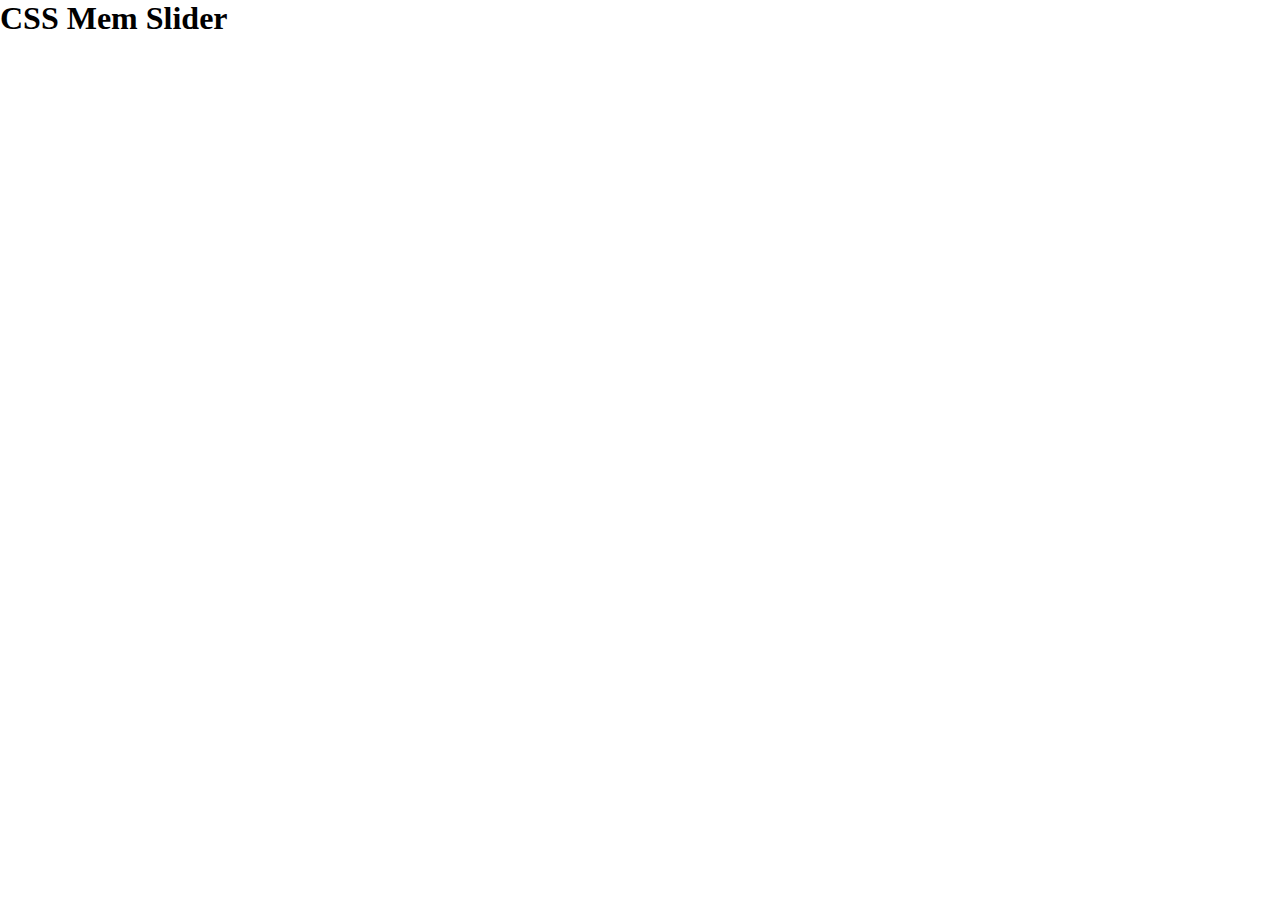
==== cssMemSlider/index.html @ f8a434ac "fix: move files in folder  (Fri, Oct 15, 2021 10:14:00 PM)" ====
<!DOCTYPE html>
<html lang="en">
<head>
  <meta charset="UTF-8">
  <meta http-equiv="X-UA-Compatible" content="IE=edge">
  <meta name="viewport" content="width=device-width, initial-scale=1.0">
  <title>CSS Mem Slider</title>
  <link rel="stylesheet" href="style.css">
  <script src="./script.js" defer></script>
</head>
<body>
  <h1>CSS Mem Slider</h1>
</body>
</html>
---- cssMemSlider/style.css ----
* {
  margin: 0;
  padding: 0;
  box-sizing: border-box;
}
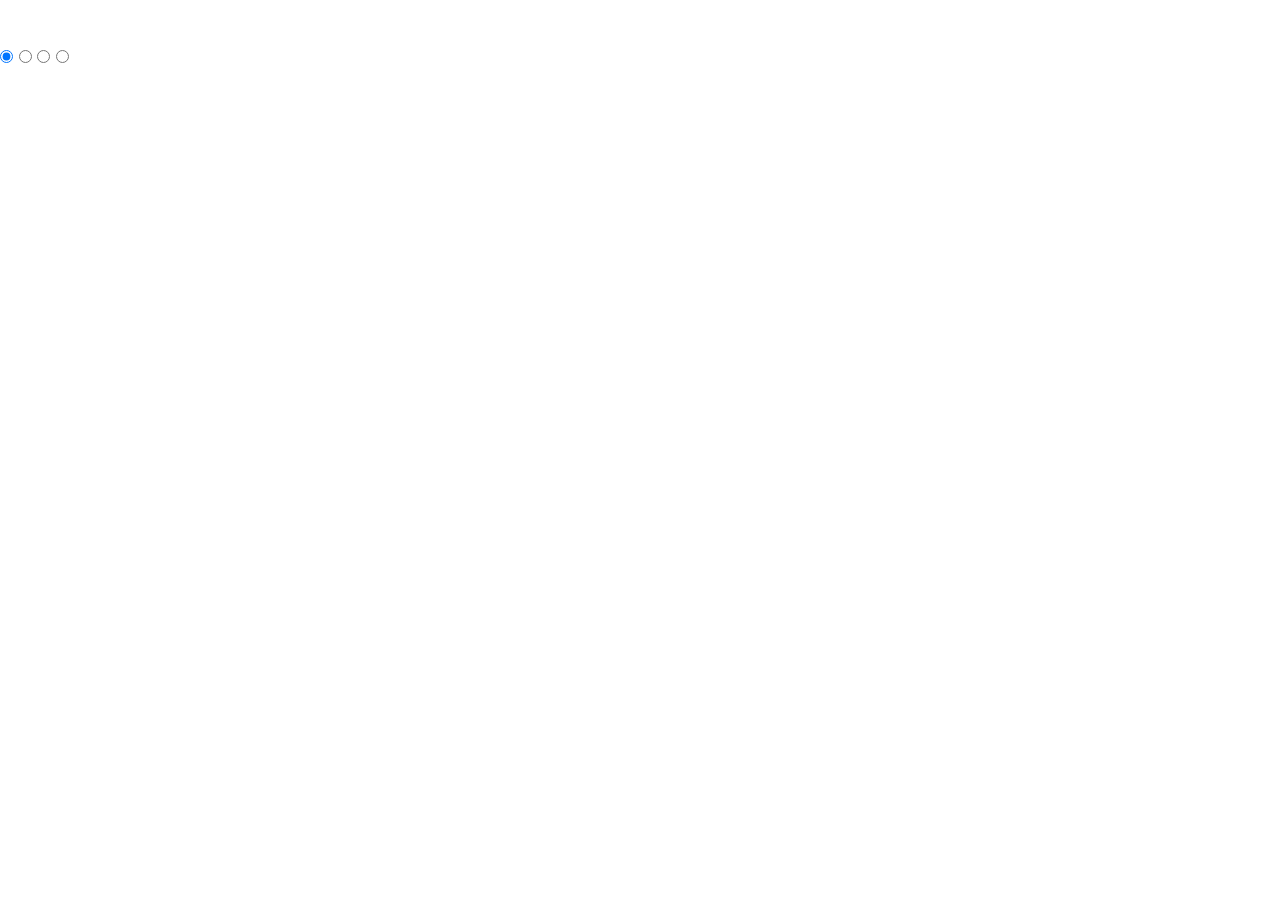
==== commit b6552028: "feat: add markup (Fri, Oct 15, 2021 11:00:00 PM)" ====
--- a/cssMemSlider/index.html
+++ b/cssMemSlider/index.html
@@ -1,14 +1,39 @@
 <!DOCTYPE html>
 <html lang="en">
-<head>
-  <meta charset="UTF-8">
-  <meta http-equiv="X-UA-Compatible" content="IE=edge">
-  <meta name="viewport" content="width=device-width, initial-scale=1.0">
-  <title>CSS Mem Slider</title>
-  <link rel="stylesheet" href="style.css">
-  <script src="./script.js" defer></script>
-</head>
-<body>
-  <h1>CSS Mem Slider</h1>
-</body>
-</html>+  <head>
+    <meta charset="UTF-8" />
+    <meta http-equiv="X-UA-Compatible" content="IE=edge" />
+    <meta name="viewport" content="width=device-width, initial-scale=1.0" />
+    <title>CSS Mem Slider</title>
+    <link rel="stylesheet" href="style.css" />
+  </head>
+  <body>
+    <h1 class="hidden">CSS Mem Slider</h1>
+    <div class="container">
+      <div class="slider__wrap" role="slider">
+        <div class="slider__content">
+          <div class="slide slide-1"></div>
+          <div class="slide slide-2"></div>
+          <div class="slide slide-3"></div>
+          <div class="slide slide-4"></div>
+        </div>
+        <div class="slider__description">
+          <p class="slide slide-1"></p>
+          <p class="slide slide-2"></p>
+          <p class="slide slide-3"></p>
+          <p class="slide slide-4"></p>
+        </div>
+        <input type="radio" id="r1" name="slider__control" checked="checked" />
+        <input type="radio" id="r2" name="slider__control" />
+        <input type="radio" id="r3" name="slider__control" />
+        <input type="radio" id="r4" name="slider__control" />
+        <div class="slider__control">
+          <label class="slider__control-1" for="r1"></label>
+          <label class="slider__control-2" for="r2"></label>
+          <label class="slider__control-3" for="r3"></label>
+          <label class="slider__control-4" for="r4"></label>
+        </div>
+      </div>
+    </div>
+  </body>
+</html>
--- a/cssMemSlider/style.css
+++ b/cssMemSlider/style.css
@@ -3,3 +3,13 @@
   padding: 0;
   box-sizing: border-box;
 }
+html{
+  font-size: 10px;
+}
+body{
+  font-family: Arial, Helvetica, sans-serif;
+  font-size: 2rem;
+}
+.hidden{
+  visibility: hidden;
+}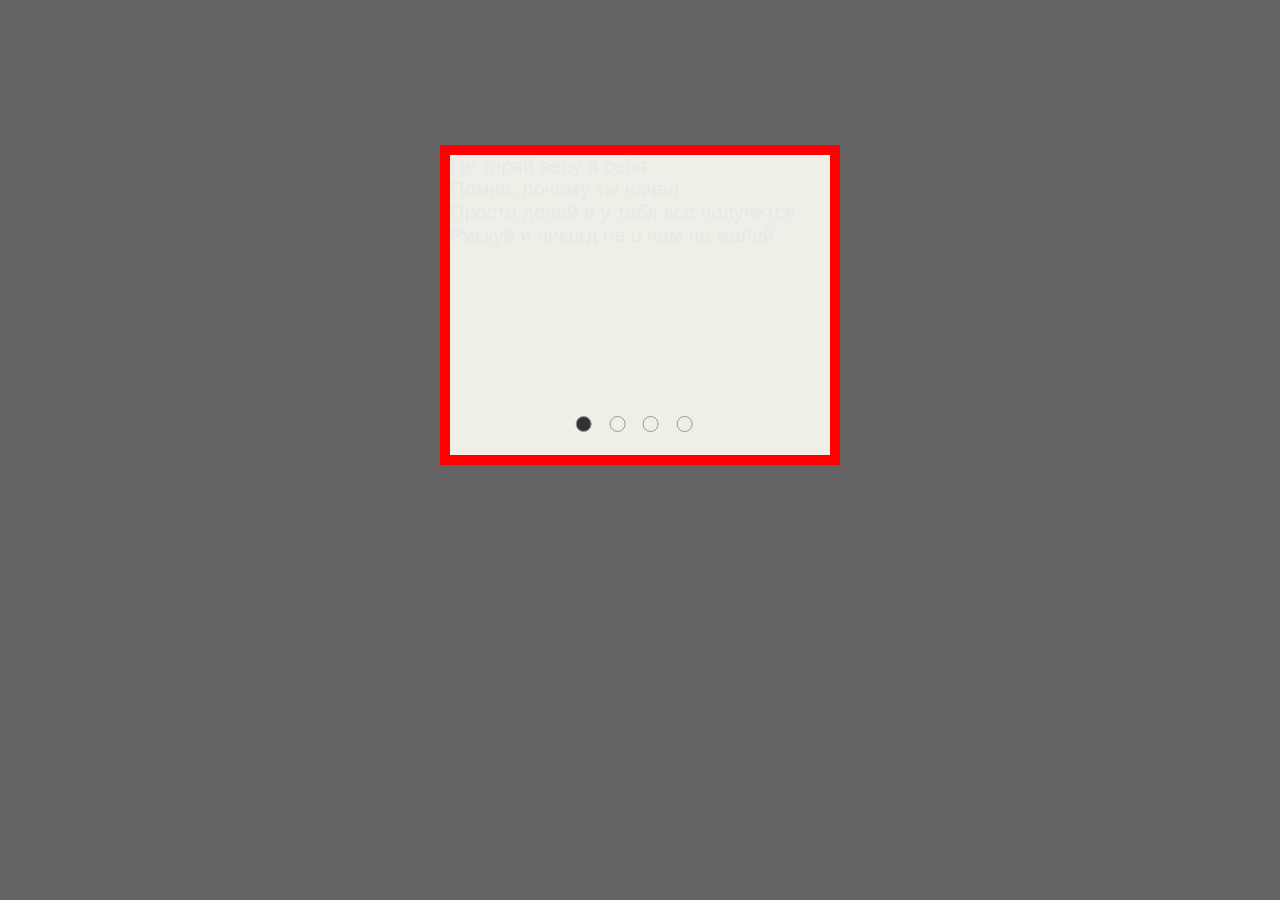
==== commit b0c4cf6a: "feat: add base style (Fri, Oct 16, 2021 12:43:00 AM)" ====
--- a/cssMemSlider/index.html
+++ b/cssMemSlider/index.html
@@ -18,10 +18,10 @@
           <div class="slide slide-4"></div>
         </div>
         <div class="slider__description">
-          <p class="slide slide-1"></p>
-          <p class="slide slide-2"></p>
-          <p class="slide slide-3"></p>
-          <p class="slide slide-4"></p>
+          <p class="slide slide-1">Не теряй веру в себя</p>
+          <p class="slide slide-2">Помни, почему ты начал</p>
+          <p class="slide slide-3">Просто делай и у тебя все получится</p>
+          <p class="slide slide-4">Рискуй и никогд не о чем не жалей</p>
         </div>
         <input type="radio" id="r1" name="slider__control" checked="checked" />
         <input type="radio" id="r2" name="slider__control" />
@@ -36,4 +36,4 @@
       </div>
     </div>
   </body>
-</html>
+</html>--- a/cssMemSlider/style.css
+++ b/cssMemSlider/style.css
@@ -3,13 +3,109 @@
   padding: 0;
   box-sizing: border-box;
 }
-html{
+:root {
+  --slider-width: 400px;
+  --number: 4;
+}
+html {
   font-size: 10px;
 }
-body{
+body {
   font-family: Arial, Helvetica, sans-serif;
   font-size: 2rem;
+  color: rgb(232, 232, 232);
+  background-color: rgb(100, 100, 100);
+  width: 100%;
+  height: 100vh;
 }
-.hidden{
+.hidden {
   visibility: hidden;
-}+}
+
+.container {
+  width: var(--slider-width);
+  height: 320px;
+  margin: 10rem auto;
+  background-color: chartreuse;
+}
+
+.slider__wrap {
+  width: 100%;
+  height: 100%;
+  margin: 3rem 0;
+  position: relative;
+  border: 10px solid red;
+  background-color: #efefe8;
+  overflow: hidden;
+}
+
+.slider__wrap > input {
+  display: none;
+}
+.slider__content {
+  display: flex;
+  margin: 0;
+  padding: 0;
+  position: absolute;
+  top: 0;
+  left: 0;
+  width: 100% * var(--number);
+  height: 100%;
+  font-size: 0;
+  list-style: none;
+  /* transition: transform $switch-speed; */
+}
+
+.slider__content .slide {
+  display: inline-block;
+  width: var(--slider-width);
+  height: 100%;
+  background-repeat: no-repeat;
+  background-size: cover;
+}
+
+.slider__content .slide-1 {
+  background-image: url('https://raw.githubusercontent.com/burik84/cssMemSlider/gh-pages/cssMemSlider/assets/IMG1.jpg');
+}
+.slider__content .slide-2 {
+  background-image: url('https://raw.githubusercontent.com/burik84/cssMemSlider/gh-pages/cssMemSlider/assets/IMG2.jpg');
+}
+.slider__content .slide-3 {
+  background-image: url('https://raw.githubusercontent.com/burik84/cssMemSlider/gh-pages/cssMemSlider/assets/IMG3.jpg');
+}
+.slider__content .slide-4 {
+  background-image: url('https://raw.githubusercontent.com/burik84/cssMemSlider/gh-pages/cssMemSlider/assets/IMG4.jpg');
+}
+
+.slider__control {
+  position: absolute;
+  bottom: 18px;
+  left: 50%;
+  text-align: center;
+  transform: translateX(-50%);
+  transition-timing-function: ease-out;
+}
+
+.slider__control label {
+  display: inline-block;
+  width: 1.6rem;
+  height: 1.6rem;
+  margin-right: 1.2rem;
+  border-radius: 50%;
+  border: 1px solid #999;
+  background-color: #efefe8;
+  cursor: pointer;
+}
+
+#r1:checked ~ .slider__control .slider__control-1 {
+  background-color: #333;
+}
+#r2:checked ~ .slider__control .slider__control-2 {
+  background-color: #333;
+}
+#r3:checked ~ .slider__control .slider__control-3 {
+  background-color: #333;
+}
+#r4:checked ~ .slider__control .slider__control-4 {
+  background-color: #333;
+}
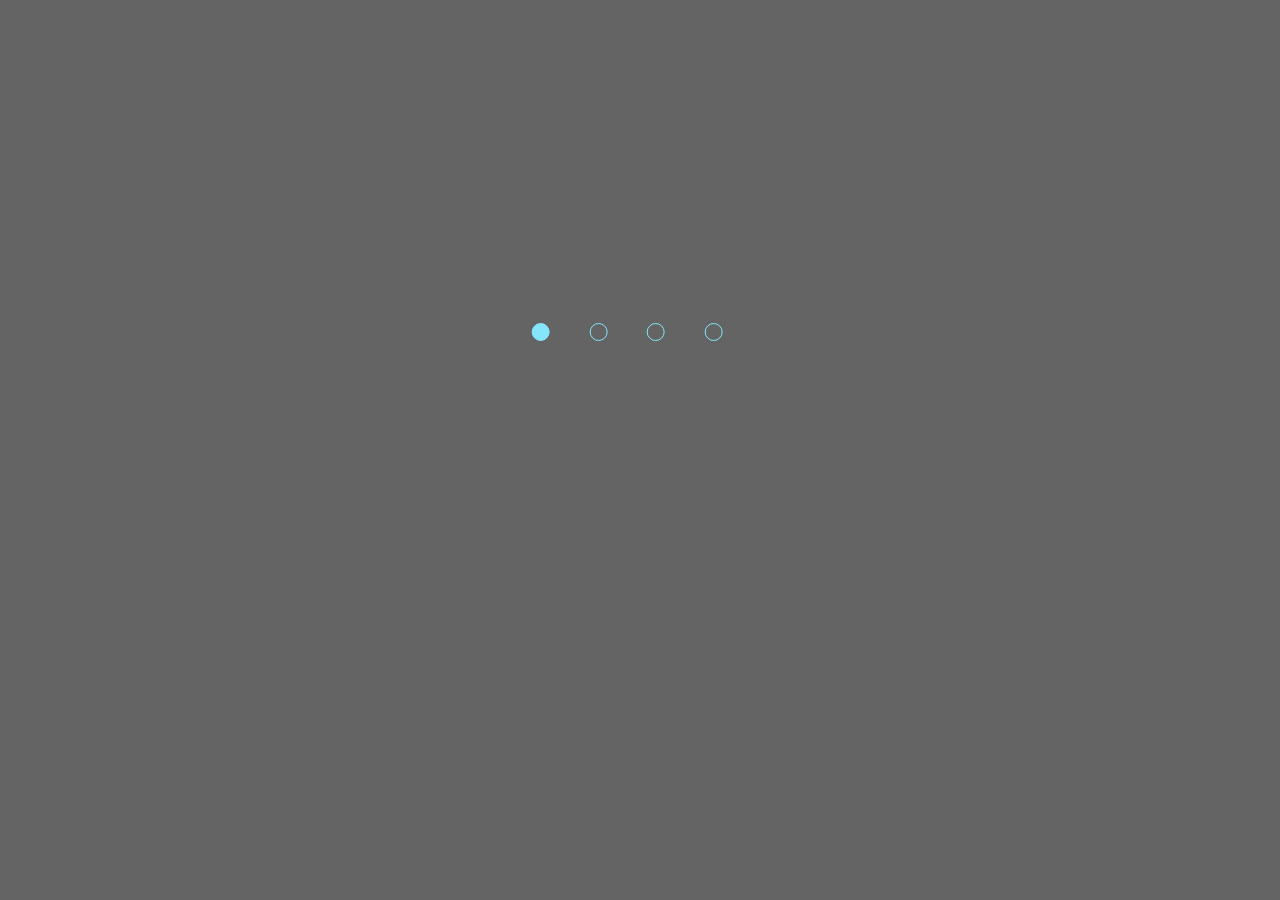
==== commit a456cf1e: "feat: add style for button (Sat, Oct 16, 2021 08:48:00 PM)" ====
--- a/cssMemSlider/index.html
+++ b/cssMemSlider/index.html
@@ -11,22 +11,22 @@
     <h1 class="hidden">CSS Mem Slider</h1>
     <div class="container">
       <div class="slider__wrap" role="slider">
+        <input type="radio" id="r1" name="slider__control" checked="checked" />
+        <input type="radio" id="r2" name="slider__control" />
+        <input type="radio" id="r3" name="slider__control" />
+        <input type="radio" id="r4" name="slider__control" />
         <div class="slider__content">
           <div class="slide slide-1"></div>
           <div class="slide slide-2"></div>
           <div class="slide slide-3"></div>
           <div class="slide slide-4"></div>
         </div>
-        <div class="slider__description">
+        <!-- <div class="slider__description">
           <p class="slide slide-1">Не теряй веру в себя</p>
           <p class="slide slide-2">Помни, почему ты начал</p>
           <p class="slide slide-3">Просто делай и у тебя все получится</p>
           <p class="slide slide-4">Рискуй и никогд не о чем не жалей</p>
-        </div>
-        <input type="radio" id="r1" name="slider__control" checked="checked" />
-        <input type="radio" id="r2" name="slider__control" />
-        <input type="radio" id="r3" name="slider__control" />
-        <input type="radio" id="r4" name="slider__control" />
+        </div> -->
         <div class="slider__control">
           <label class="slider__control-1" for="r1"></label>
           <label class="slider__control-2" for="r2"></label>
@@ -36,4 +36,4 @@
       </div>
     </div>
   </body>
-</html>+</html>
--- a/cssMemSlider/style.css
+++ b/cssMemSlider/style.css
@@ -1,11 +1,15 @@
+
+:root {
+  --slider-width: 400px;
+  --number: 4;
+  --color-border:rgb(133, 229, 250);
+  --color-bg:rgb(100, 100, 100);
+  --color-text:rgb(232, 232, 232);
+}
 * {
   margin: 0;
   padding: 0;
   box-sizing: border-box;
-}
-:root {
-  --slider-width: 400px;
-  --number: 4;
 }
 html {
   font-size: 10px;
@@ -13,8 +17,8 @@
 body {
   font-family: Arial, Helvetica, sans-serif;
   font-size: 2rem;
-  color: rgb(232, 232, 232);
-  background-color: rgb(100, 100, 100);
+  color: var(--color-text);
+  background-color: var(--color-bg);
   width: 100%;
   height: 100vh;
 }
@@ -25,17 +29,16 @@
 .container {
   width: var(--slider-width);
   height: 320px;
-  margin: 10rem auto;
+  margin: 1rem auto;
   background-color: chartreuse;
 }
 
 .slider__wrap {
   width: 100%;
   height: 100%;
-  margin: 3rem 0;
   position: relative;
-  border: 10px solid red;
-  background-color: #efefe8;
+  /* border: 10px solid red; */
+  background-color: var(--color-bg);
   overflow: hidden;
 }
 
@@ -52,8 +55,7 @@
   width: 100% * var(--number);
   height: 100%;
   font-size: 0;
-  list-style: none;
-  /* transition: transform $switch-speed; */
+  transition: transform 1s ease;
 }
 
 .slider__content .slide {
@@ -62,6 +64,7 @@
   height: 100%;
   background-repeat: no-repeat;
   background-size: cover;
+  border-radius: 1rem;
 }
 
 .slider__content .slide-1 {
@@ -80,32 +83,61 @@
 .slider__control {
   position: absolute;
   bottom: 18px;
-  left: 50%;
+  right: 0;
   text-align: center;
   transform: translateX(-50%);
-  transition-timing-function: ease-out;
 }
 
 .slider__control label {
+  position: relative;
   display: inline-block;
+  margin-right: 1.2rem;
+  padding: 2rem;
+  cursor: pointer;
+}
+.slider__control label:last-of-type {
+  margin-right: 0;
+}
+.slider__control label::before{
+  position: absolute;
+  top: 50%;
+  left: 50%;
+  content: '';
+  transform: translate(-50%,-50%);
   width: 1.6rem;
   height: 1.6rem;
-  margin-right: 1.2rem;
   border-radius: 50%;
-  border: 1px solid #999;
-  background-color: #efefe8;
-  cursor: pointer;
+  border: 1px solid var(--color-border);
+  background-color: var(--color-bg);
+  transition: all 0.5s ease-out;
+}
+#r1:checked ~ .slider__content{
+  transform: translateX(0);
 }
 
-#r1:checked ~ .slider__control .slider__control-1 {
-  background-color: #333;
+#r2:checked ~ .slider__content{
+  /* transform: translateX(var(--slider-width) * (-1)); */
+  transform: translateX(-400px);
 }
-#r2:checked ~ .slider__control .slider__control-2 {
-  background-color: #333;
+
+#r3:checked ~ .slider__content{
+  /* transform: translateX(var(--slider-width) * (-2)); */
+  transform: translateX(-800px);
 }
-#r3:checked ~ .slider__control .slider__control-3 {
-  background-color: #333;
+
+#r4:checked ~ .slider__content{
+  /* transform: translateX(var(--slider-width) * (-3)); */
+  transform: translateX(-1200px);
 }
-#r4:checked ~ .slider__control .slider__control-4 {
-  background-color: #333;
+#r1:checked ~ .slider__control .slider__control-1::before {
+  background-color: var(--color-border);
 }
+#r2:checked ~ .slider__control .slider__control-2::before {
+  background-color: var(--color-border);
+}
+#r3:checked ~ .slider__control .slider__control-3::before {
+  background-color: var(--color-border);
+}
+#r4:checked ~ .slider__control .slider__control-4::before {
+  background-color: var(--color-border);
+}
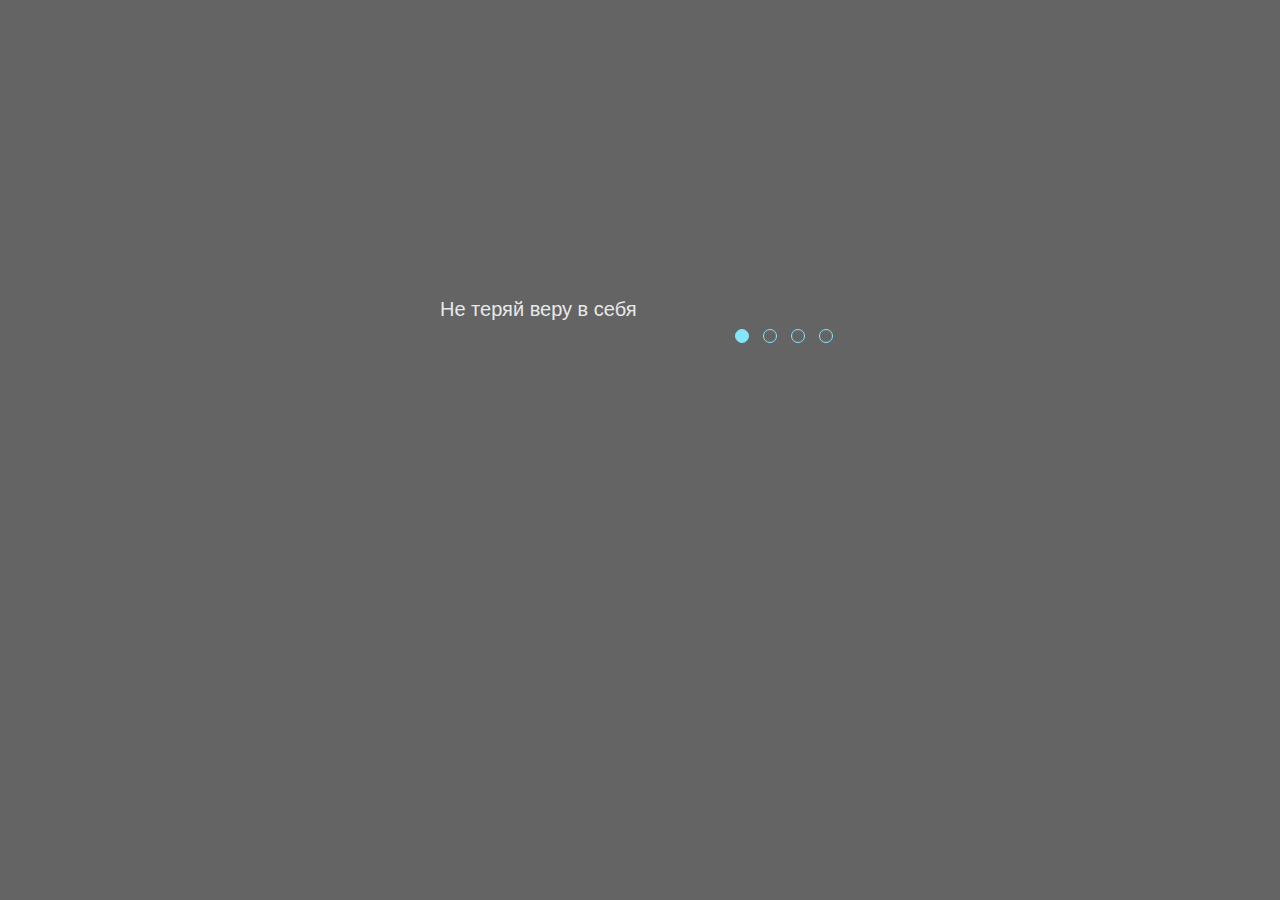
==== commit 312fbd3c: "feat: add media (Fri, Oct 16, 2021 11:36:00 PM)" ====
--- a/cssMemSlider/index.html
+++ b/cssMemSlider/index.html
@@ -21,12 +21,12 @@
           <div class="slide slide-3"></div>
           <div class="slide slide-4"></div>
         </div>
-        <!-- <div class="slider__description">
+        <div class="slider__description">
           <p class="slide slide-1">Не теряй веру в себя</p>
           <p class="slide slide-2">Помни, почему ты начал</p>
           <p class="slide slide-3">Просто делай и у тебя все получится</p>
-          <p class="slide slide-4">Рискуй и никогд не о чем не жалей</p>
-        </div> -->
+          <p class="slide slide-4">Рискуй и никогда ни о чём не жалей</p>
+        </div>
         <div class="slider__control">
           <label class="slider__control-1" for="r1"></label>
           <label class="slider__control-2" for="r2"></label>
--- a/cssMemSlider/style.css
+++ b/cssMemSlider/style.css
@@ -1,10 +1,10 @@
-
 :root {
   --slider-width: 400px;
   --number: 4;
-  --color-border:rgb(133, 229, 250);
-  --color-bg:rgb(100, 100, 100);
-  --color-text:rgb(232, 232, 232);
+  --color-border: rgb(133, 229, 250);
+  --color-bg: rgb(100, 100, 100);
+  --color-text: rgb(232, 232, 232);
+  --color-hover: #ffffff;
 }
 * {
   margin: 0;
@@ -37,15 +37,22 @@
   width: 100%;
   height: 100%;
   position: relative;
-  /* border: 10px solid red; */
   background-color: var(--color-bg);
   overflow: hidden;
+  display: grid;
+  grid-template-rows: 3fr 1fr;
+  grid-template-columns: 3fr 1fr;
+  grid-gap: 1rem;
+  grid-template-areas:
+    'content content'
+    'description control';
 }
 
 .slider__wrap > input {
   display: none;
 }
-.slider__content {
+.slider__content,
+.slider__description {
   display: flex;
   margin: 0;
   padding: 0;
@@ -54,16 +61,18 @@
   left: 0;
   width: 100% * var(--number);
   height: 100%;
-  font-size: 0;
   transition: transform 1s ease;
 }
-
+.slider__content {
+  grid-area: content;
+}
 .slider__content .slide {
   display: inline-block;
   width: var(--slider-width);
-  height: 100%;
+  /* height: 100%; */
   background-repeat: no-repeat;
   background-size: cover;
+  background-position: center center;
   border-radius: 1rem;
 }
 
@@ -79,53 +88,65 @@
 .slider__content .slide-4 {
   background-image: url('https://raw.githubusercontent.com/burik84/cssMemSlider/gh-pages/cssMemSlider/assets/IMG4.jpg');
 }
-
+.slider__description {
+  grid-area: description;
+}
+.slider__description .slide {
+  width: var(--slider-width);
+  height: 100%;
+  padding-right: 10rem;
+}
 .slider__control {
-  position: absolute;
-  bottom: 18px;
-  right: 0;
-  text-align: center;
-  transform: translateX(-50%);
+  display: flex;
+  align-items: center;
+  justify-content: space-around;
+  grid-area: control;
 }
 
 .slider__control label {
   position: relative;
   display: inline-block;
-  margin-right: 1.2rem;
-  padding: 2rem;
+  /* margin-right: 1.2rem; */
+  padding: 1.4rem;
   cursor: pointer;
+  transition: all 0.5s ease-out;
 }
-.slider__control label:last-of-type {
-  margin-right: 0;
-}
-.slider__control label::before{
+.slider__control label::before {
   position: absolute;
   top: 50%;
   left: 50%;
   content: '';
-  transform: translate(-50%,-50%);
-  width: 1.6rem;
-  height: 1.6rem;
+  transform: translate(-50%, -50%);
+  width: 1.2rem;
+  height: 1.2rem;
   border-radius: 50%;
   border: 1px solid var(--color-border);
   background-color: var(--color-bg);
   transition: all 0.5s ease-out;
 }
-#r1:checked ~ .slider__content{
+.slider__control label:hover:before {
+  border: 1px solid var(--color-hover);
+  background-color: var(--color-hover);
+}
+#r1:checked ~ .slider__content,
+#r1:checked ~ .slider__description {
   transform: translateX(0);
 }
 
-#r2:checked ~ .slider__content{
+#r2:checked ~ .slider__content,
+#r2:checked ~ .slider__description {
   /* transform: translateX(var(--slider-width) * (-1)); */
   transform: translateX(-400px);
 }
 
-#r3:checked ~ .slider__content{
+#r3:checked ~ .slider__content,
+#r3:checked ~ .slider__description {
   /* transform: translateX(var(--slider-width) * (-2)); */
   transform: translateX(-800px);
 }
 
-#r4:checked ~ .slider__content{
+#r4:checked ~ .slider__content,
+#r4:checked ~ .slider__description {
   /* transform: translateX(var(--slider-width) * (-3)); */
   transform: translateX(-1200px);
 }
@@ -141,3 +162,27 @@
 #r4:checked ~ .slider__control .slider__control-4::before {
   background-color: var(--color-border);
 }
+
+@media screen and (max-width: 720px) {
+  html {
+    font-size: 8px;
+  }
+  .slider__wrap {
+    grid-template-rows: 3fr 1fr 1fr;
+    grid-template-columns: 1fr;
+    grid-gap: 1rem;
+    grid-template-areas:
+      'content'
+      'control'
+      'description';
+  }
+  .slider__control {
+    justify-content: center;
+  }
+  .slider__control label {
+    margin-right: 1.2rem;
+  }
+  .slider__control label:last-of-type {
+    margin-right: 0;
+  }
+}
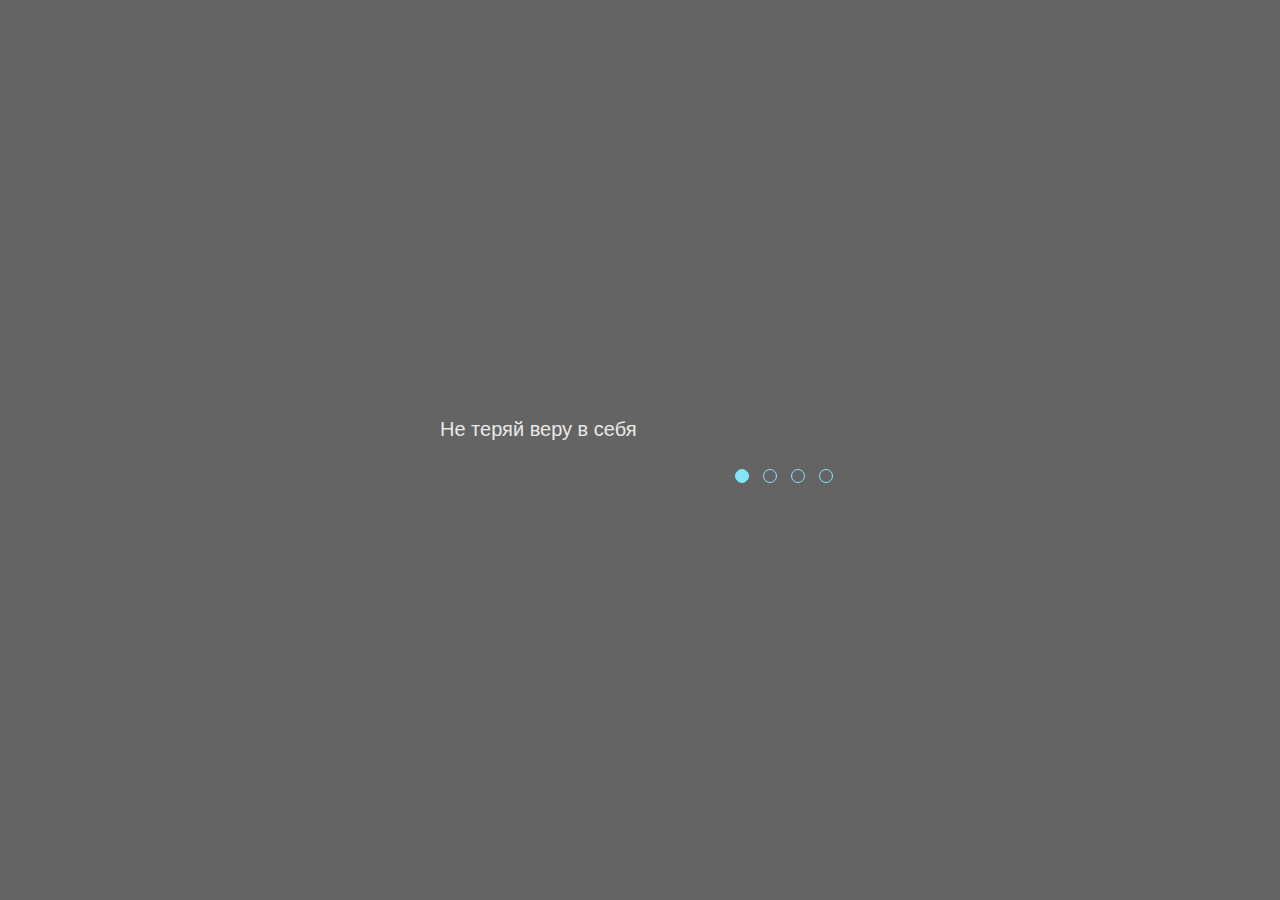
==== commit ec807ba2: "refactor: del position absolut (Sun, Oct 17, 2021 12:01:00 AM)" ====
--- a/cssMemSlider/index.html
+++ b/cssMemSlider/index.html
@@ -15,17 +15,21 @@
         <input type="radio" id="r2" name="slider__control" />
         <input type="radio" id="r3" name="slider__control" />
         <input type="radio" id="r4" name="slider__control" />
-        <div class="slider__content">
-          <div class="slide slide-1"></div>
-          <div class="slide slide-2"></div>
-          <div class="slide slide-3"></div>
-          <div class="slide slide-4"></div>
+        <div class="slider__wrap-content">
+          <div class="slider__content">
+            <div class="slide slide-1"></div>
+            <div class="slide slide-2"></div>
+            <div class="slide slide-3"></div>
+            <div class="slide slide-4"></div>
+          </div>
         </div>
-        <div class="slider__description">
-          <p class="slide slide-1">Не теряй веру в себя</p>
-          <p class="slide slide-2">Помни, почему ты начал</p>
-          <p class="slide slide-3">Просто делай и у тебя все получится</p>
-          <p class="slide slide-4">Рискуй и никогда ни о чём не жалей</p>
+        <div class="slider__wrap-text">
+          <div class="slider__description">
+            <p class="slide slide-1">Не теряй веру в себя</p>
+            <p class="slide slide-2">Помни, почему ты начал</p>
+            <p class="slide slide-3">Просто делай и у тебя все получится</p>
+            <p class="slide slide-4">Рискуй и никогда ни о чём не жалей</p>
+          </div>
         </div>
         <div class="slider__control">
           <label class="slider__control-1" for="r1"></label>
--- a/cssMemSlider/style.css
+++ b/cssMemSlider/style.css
@@ -28,9 +28,8 @@
 
 .container {
   width: var(--slider-width);
-  height: 320px;
+  height: 480px;
   margin: 1rem auto;
-  background-color: chartreuse;
 }
 
 .slider__wrap {
@@ -51,20 +50,23 @@
 .slider__wrap > input {
   display: none;
 }
+.slider__wrap-content,
+.slider__wrap-text{
+width: 100%;
+height: 100%;
+overflow: hidden;
+display: flex;
+flex-direction: row;
+}
+.slider__wrap-content{
+  grid-area: content;
+}
 .slider__content,
 .slider__description {
   display: flex;
-  margin: 0;
-  padding: 0;
-  position: absolute;
-  top: 0;
-  left: 0;
   width: 100% * var(--number);
   height: 100%;
   transition: transform 1s ease;
-}
-.slider__content {
-  grid-area: content;
 }
 .slider__content .slide {
   display: inline-block;
@@ -88,13 +90,13 @@
 .slider__content .slide-4 {
   background-image: url('https://raw.githubusercontent.com/burik84/cssMemSlider/gh-pages/cssMemSlider/assets/IMG4.jpg');
 }
-.slider__description {
+.slider__wrap-text{
   grid-area: description;
 }
 .slider__description .slide {
   width: var(--slider-width);
   height: 100%;
-  padding-right: 10rem;
+  padding-right: 11rem;
 }
 .slider__control {
   display: flex;
@@ -106,7 +108,6 @@
 .slider__control label {
   position: relative;
   display: inline-block;
-  /* margin-right: 1.2rem; */
   padding: 1.4rem;
   cursor: pointer;
   transition: all 0.5s ease-out;
@@ -128,25 +129,25 @@
   border: 1px solid var(--color-hover);
   background-color: var(--color-hover);
 }
-#r1:checked ~ .slider__content,
-#r1:checked ~ .slider__description {
+#r1:checked ~ .slider__wrap-content .slider__content,
+#r1:checked ~ .slider__wrap-text .slider__description {
   transform: translateX(0);
 }
 
-#r2:checked ~ .slider__content,
-#r2:checked ~ .slider__description {
+#r2:checked ~ .slider__wrap-content .slider__content,
+#r2:checked ~ .slider__wrap-text .slider__description {
   /* transform: translateX(var(--slider-width) * (-1)); */
   transform: translateX(-400px);
 }
 
-#r3:checked ~ .slider__content,
-#r3:checked ~ .slider__description {
+#r3:checked ~ .slider__wrap-content .slider__content,
+#r3:checked ~ .slider__wrap-text .slider__description {
   /* transform: translateX(var(--slider-width) * (-2)); */
   transform: translateX(-800px);
 }
 
-#r4:checked ~ .slider__content,
-#r4:checked ~ .slider__description {
+#r4:checked ~ .slider__wrap-content .slider__content,
+#r4:checked ~ .slider__wrap-text .slider__description {
   /* transform: translateX(var(--slider-width) * (-3)); */
   transform: translateX(-1200px);
 }
@@ -185,4 +186,8 @@
   .slider__control label:last-of-type {
     margin-right: 0;
   }
+  .slider__description .slide {
+  text-align: center;
+  padding:0;
 }
+}
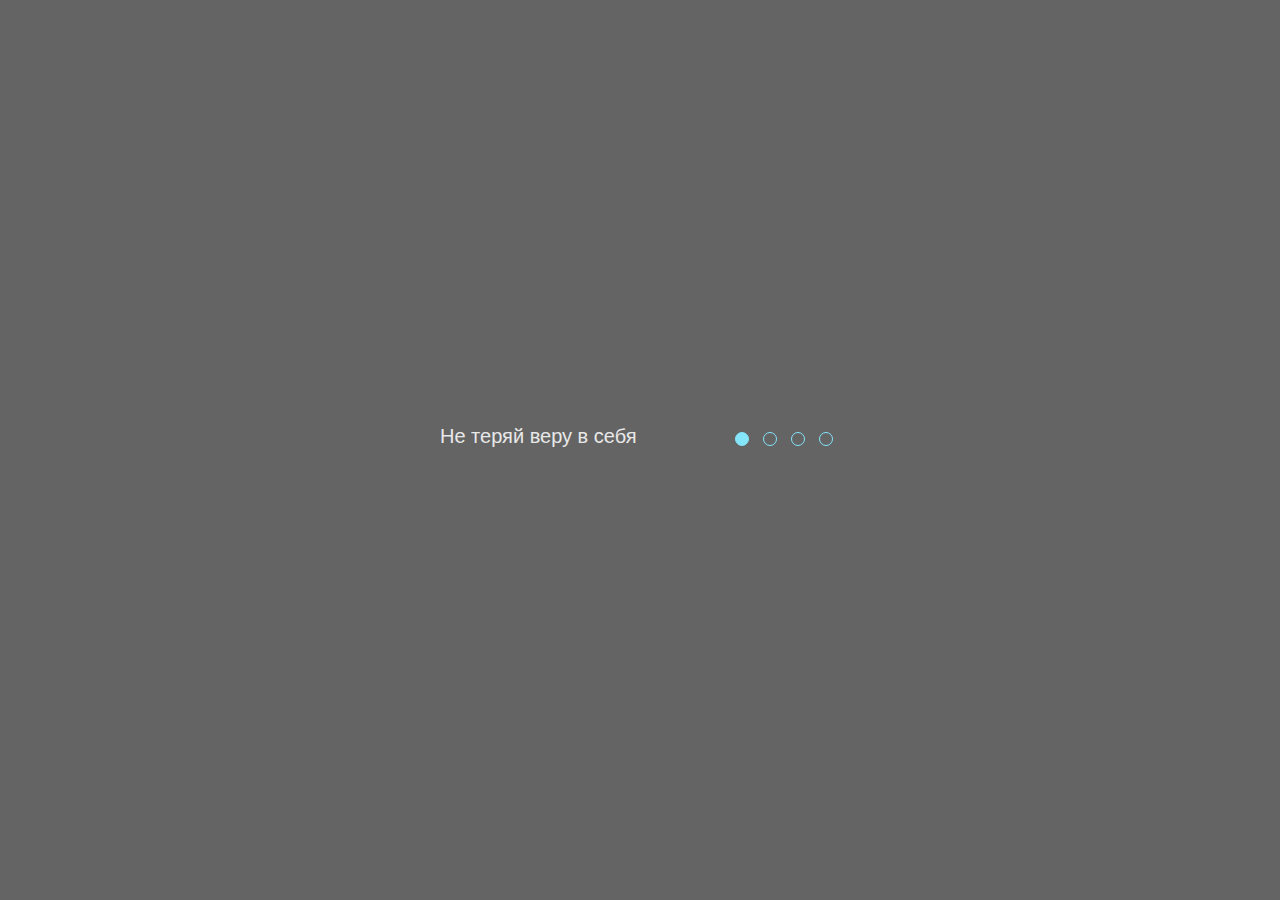
==== commit 5ac1a236: "feat: add favicon (Sun, Oct 17, 2021 12:11:00 AM)" ====
--- a/cssMemSlider/index.html
+++ b/cssMemSlider/index.html
@@ -6,6 +6,7 @@
     <meta name="viewport" content="width=device-width, initial-scale=1.0" />
     <title>CSS Mem Slider</title>
     <link rel="stylesheet" href="style.css" />
+    <link rel="shortcut icon" href="./assets/favicon.ico" type="image/x-icon">
   </head>
   <body>
     <h1 class="hidden">CSS Mem Slider</h1>
--- a/cssMemSlider/style.css
+++ b/cssMemSlider/style.css
@@ -41,24 +41,24 @@
   display: grid;
   grid-template-rows: 3fr 1fr;
   grid-template-columns: 3fr 1fr;
-  grid-gap: 1rem;
   grid-template-areas:
     'content content'
     'description control';
+  row-gap: 4rem;
 }
 
 .slider__wrap > input {
   display: none;
 }
 .slider__wrap-content,
-.slider__wrap-text{
-width: 100%;
-height: 100%;
-overflow: hidden;
-display: flex;
-flex-direction: row;
+.slider__wrap-text {
+  width: 100%;
+  height: 100%;
+  overflow: hidden;
+  display: flex;
+  flex-direction: row;
 }
-.slider__wrap-content{
+.slider__wrap-content {
   grid-area: content;
 }
 .slider__content,
@@ -90,17 +90,18 @@
 .slider__content .slide-4 {
   background-image: url('https://raw.githubusercontent.com/burik84/cssMemSlider/gh-pages/cssMemSlider/assets/IMG4.jpg');
 }
-.slider__wrap-text{
+.slider__wrap-text {
   grid-area: description;
 }
 .slider__description .slide {
+  display: inline-block;
   width: var(--slider-width);
   height: 100%;
   padding-right: 11rem;
 }
 .slider__control {
   display: flex;
-  align-items: center;
+  /* align-items: center; */
   justify-content: space-around;
   grid-area: control;
 }
@@ -113,11 +114,11 @@
   transition: all 0.5s ease-out;
 }
 .slider__control label::before {
+  content: '';
   position: absolute;
-  top: 50%;
-  left: 50%;
-  content: '';
-  transform: translate(-50%, -50%);
+  top: 0;
+  left: 0;
+  transform: translate(50%, 50%);
   width: 1.2rem;
   height: 1.2rem;
   border-radius: 50%;
@@ -169,7 +170,7 @@
     font-size: 8px;
   }
   .slider__wrap {
-    grid-template-rows: 3fr 1fr 1fr;
+    grid-template-rows: 3fr 40px 40px;
     grid-template-columns: 1fr;
     grid-gap: 1rem;
     grid-template-areas:
@@ -187,7 +188,12 @@
     margin-right: 0;
   }
   .slider__description .slide {
-  text-align: center;
-  padding:0;
+    text-align: center;
+    padding: 0;
+  }
+  .slider__control label::before {
+    top: 50%;
+    left: 50%;
+    transform: translate(-50%, -50%);
+  }
 }
-}
